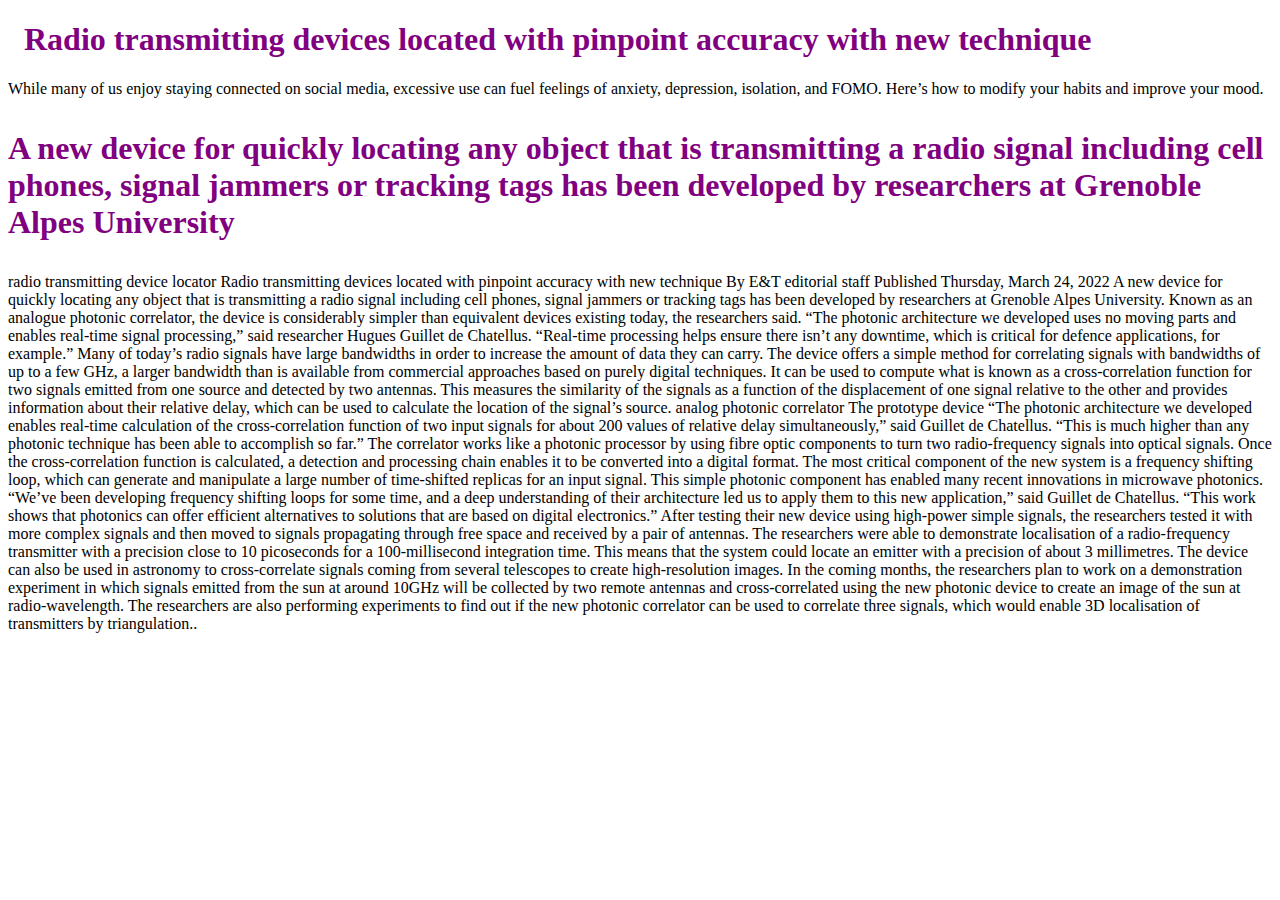
==== Blogs.html @ 5fcb115d "Create Blogs.html" ====
<!DOCTYPE html>
<html>
<head>
</head>
<body>
<h1>  <FONT COLOR = "purple">Radio transmitting devices located with pinpoint accuracy with new technique </FONT COLOR></h1>
<article> 
<head>While many of us enjoy staying connected on social media, excessive use can fuel feelings of anxiety, depression, isolation, and FOMO. Here’s how to modify your habits and improve your mood.</article>
</head>
<h1><p><FONT COLOR = "PURPLE"> A new device for quickly locating any object that is transmitting a radio signal including cell phones, signal jammers or tracking tags has been developed by researchers at Grenoble Alpes University</FONT COLOR> </p></h1>
<p> radio transmitting device locator
Radio transmitting devices located with pinpoint accuracy with new technique
By E&T editorial staff 

Published Thursday, March 24, 2022 

A new device for quickly locating any object that is transmitting a radio signal including cell phones, signal jammers or tracking tags has been developed by researchers at Grenoble Alpes University. 

Known as an analogue photonic correlator, the device is considerably simpler than equivalent devices existing today, the researchers said. 

“The photonic architecture we developed uses no moving parts and enables real-time signal processing,” said researcher Hugues Guillet de Chatellus. “Real-time processing helps ensure there isn’t any downtime, which is critical for defence applications, for example.” 

Many of today’s radio signals have large bandwidths in order to increase the amount of data they can carry. The device offers a simple method for correlating signals with bandwidths of up to a few GHz, a larger bandwidth than is available from commercial approaches based on purely digital techniques. 

It can be used to compute what is known as a cross-correlation function for two signals emitted from one source and detected by two antennas. This measures the similarity of the signals as a function of the displacement of one signal relative to the other and provides information about their relative delay, which can be used to calculate the location of the signal’s source. 

analog photonic correlator
The prototype device 

“The photonic architecture we developed enables real-time calculation of the cross-correlation function of two input signals for about 200 values of relative delay simultaneously,” said Guillet de Chatellus. “This is much higher than any photonic technique has been able to accomplish so far.” 

The correlator works like a photonic processor by using fibre optic components to turn two radio-frequency signals into optical signals. Once the cross-correlation function is calculated, a detection and processing chain enables it to be converted into a digital format.
The most critical component of the new system is a frequency shifting loop, which can generate and manipulate a large number of time-shifted replicas for an input signal. This simple photonic component has enabled many recent innovations in microwave photonics. 

“We’ve been developing frequency shifting loops for some time, and a deep understanding of their architecture led us to apply them to this new application,” said Guillet de Chatellus. “This work shows that photonics can offer efficient alternatives to solutions that are based on digital electronics.” 

After testing their new device using high-power simple signals, the researchers tested it with more complex signals and then moved to signals propagating through free space and received by a pair of antennas. 

The researchers were able to demonstrate localisation of a radio-frequency transmitter with a precision close to 10 picoseconds for a 100-millisecond integration time. This means that the system could locate an emitter with a precision of about 3 millimetres. 

The device can also be used in astronomy to cross-correlate signals coming from several telescopes to create high-resolution images. In the coming months, the researchers plan to work on a demonstration experiment in which signals emitted from the sun at around 10GHz will be collected by two remote antennas and cross-correlated using the new photonic device to create an image of the sun at radio-wavelength. 

The researchers are also performing experiments to find out if the new photonic correlator can be used to correlate three signals, which would enable 3D localisation of transmitters by triangulation..</p>
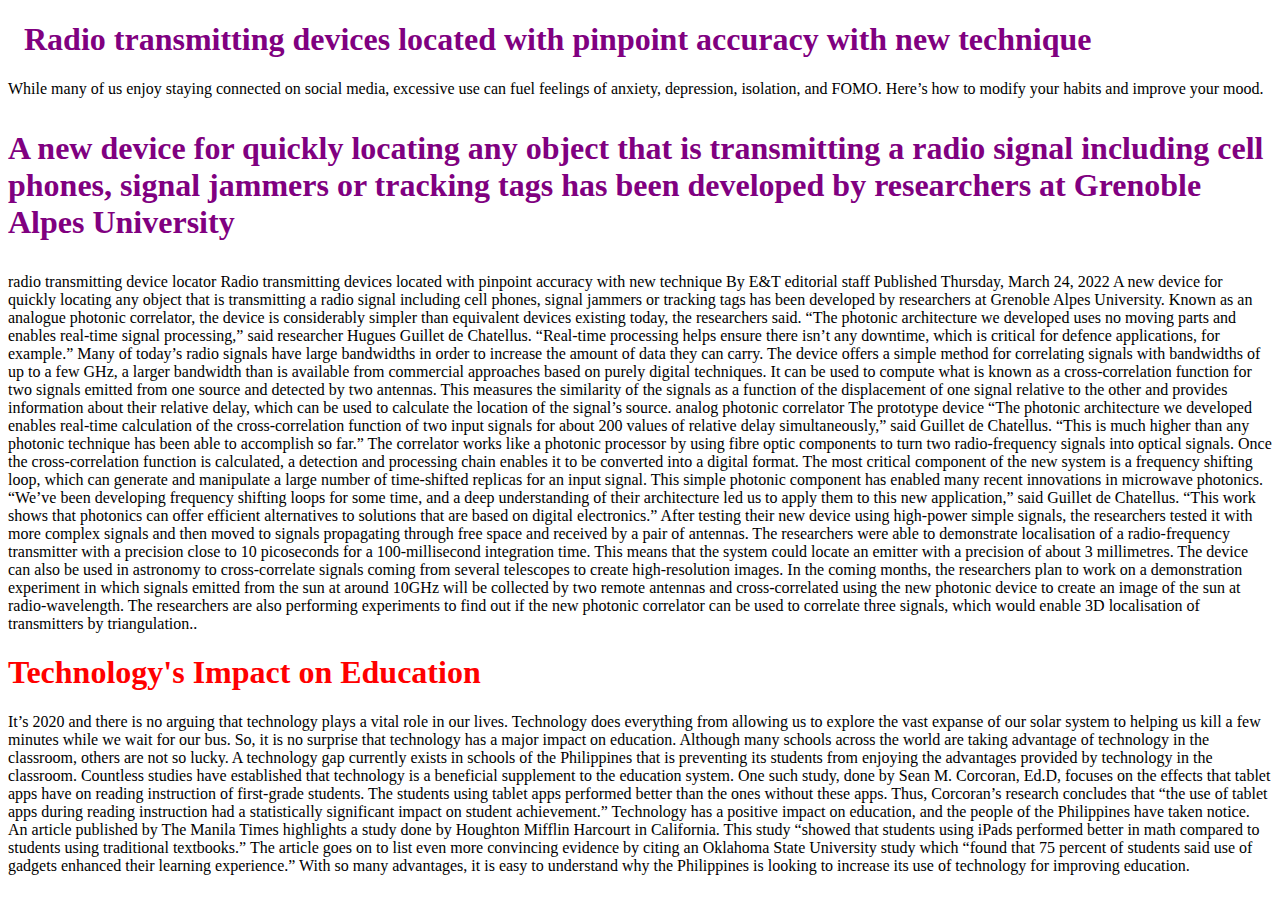
==== commit 78ab8163: "Blogs.html" ====
--- a/Blogs.html
+++ b/Blogs.html
@@ -41,3 +41,13 @@
 The device can also be used in astronomy to cross-correlate signals coming from several telescopes to create high-resolution images. In the coming months, the researchers plan to work on a demonstration experiment in which signals emitted from the sun at around 10GHz will be collected by two remote antennas and cross-correlated using the new photonic device to create an image of the sun at radio-wavelength. 
 
 The researchers are also performing experiments to find out if the new photonic correlator can be used to correlate three signals, which would enable 3D localisation of transmitters by triangulation..</p>
+
+<!DOCTYPE html>
+<html>
+<head>
+</head>
+<body>
+<h1>  <FONT COLOR = "Red"> Technology's Impact on Education </FONT COLOR></h1>
+<article> 
+<head> It’s 2020 and there is no arguing that technology plays a vital role in our lives. Technology does everything from allowing us to explore the vast expanse of our solar system to helping us kill a few minutes while we wait for our bus. So, it is no surprise that technology has a major impact on education. Although many schools across the world are taking advantage of technology in the classroom, others are not so lucky. A technology gap currently exists in schools of the Philippines that is preventing its students from enjoying the advantages provided by technology in the classroom.
+Countless studies have established that technology is a beneficial supplement to the education system. One such study, done by Sean M. Corcoran, Ed.D, focuses on the effects that tablet apps have on reading instruction of first-grade students. The students using tablet apps performed better than the ones without these apps. Thus, Corcoran’s research concludes that “the use of tablet apps during reading instruction had a statistically significant impact on student achievement.” Technology has a positive impact on education, and the people of the Philippines have taken notice. An article published by The Manila Times highlights a study done by Houghton Mifflin Harcourt in California. This study “showed that students using iPads performed better in math compared to students using traditional textbooks.” The article goes on to list even more convincing evidence by citing an Oklahoma State University study which “found that 75 percent of students said use of gadgets enhanced their learning experience.” With so many advantages, it is easy to understand why the Philippines is looking to increase its use of technology for improving education. </article> </head>
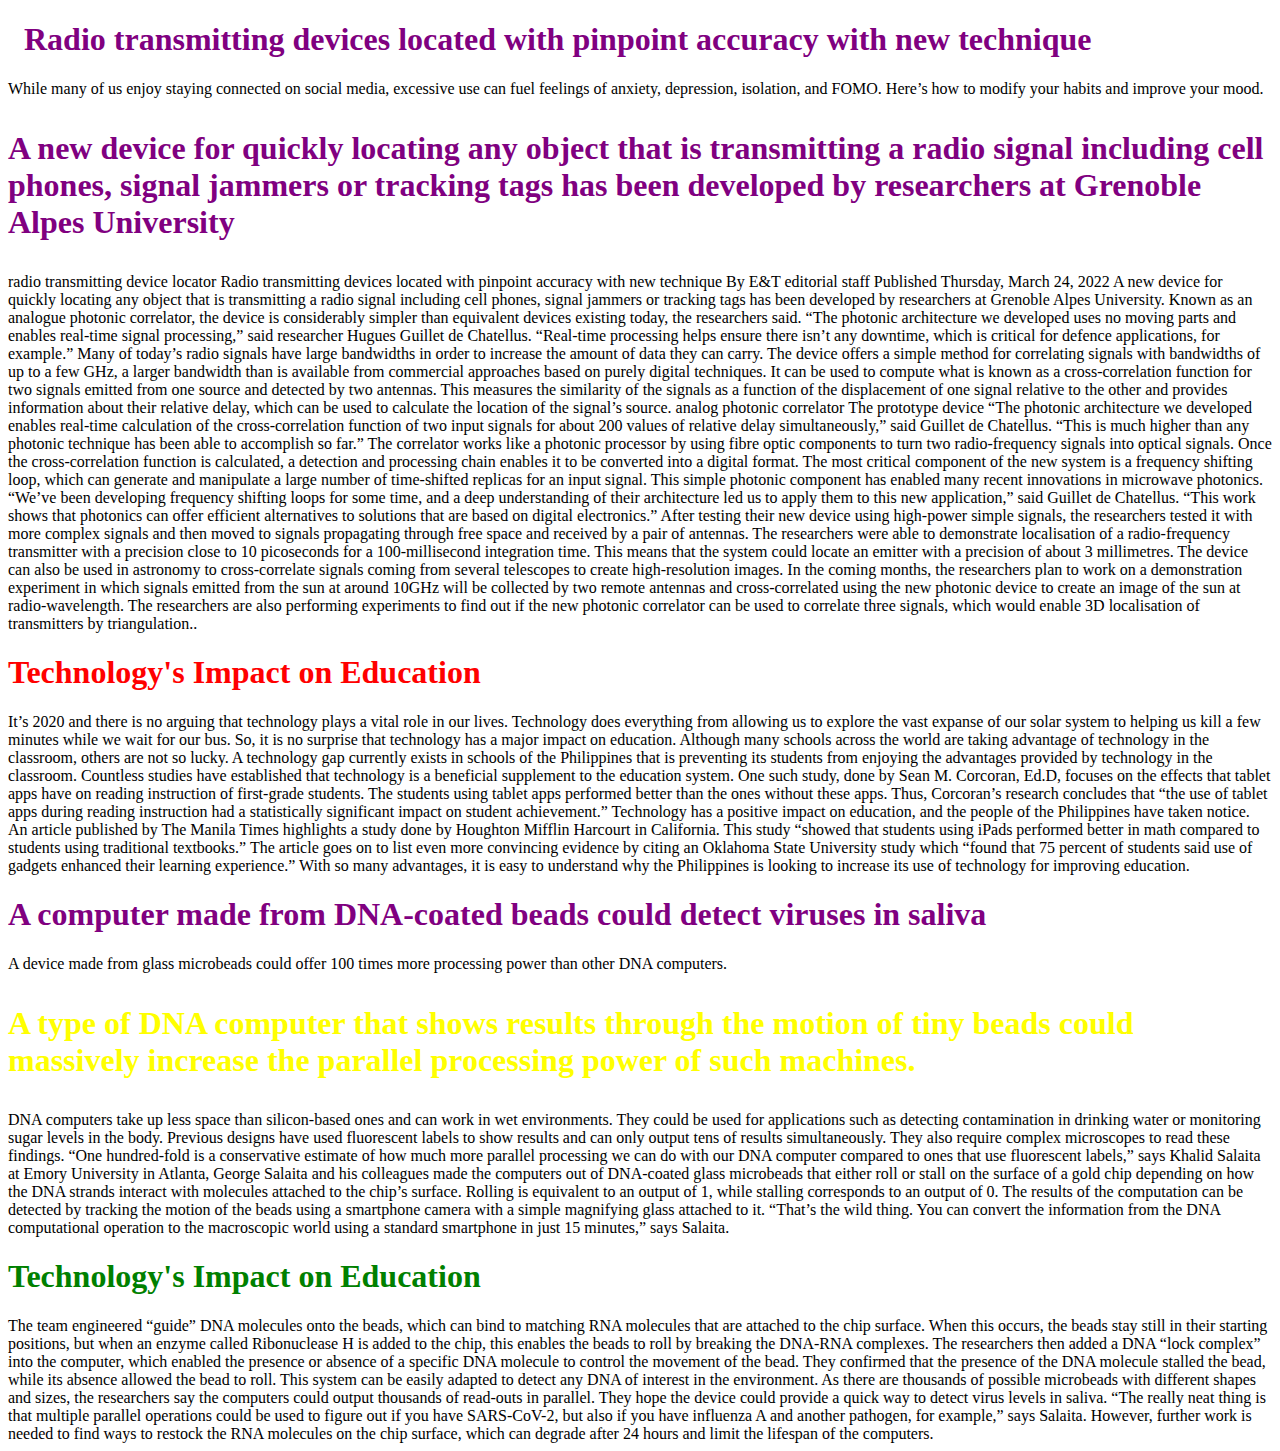
==== commit 4a7762af: "Blogs.html" ====
--- a/Blogs.html
+++ b/Blogs.html
@@ -42,12 +42,49 @@
 
 The researchers are also performing experiments to find out if the new photonic correlator can be used to correlate three signals, which would enable 3D localisation of transmitters by triangulation..</p>
 
+<body>
+<h1>  <FONT COLOR = "Red"> Technology's Impact on Education </FONT COLOR></h1>
+<article> 
+<head> It’s 2020 and there is no arguing that technology plays a vital role in our lives. Technology does everything from allowing us to explore the vast expanse of our solar system to helping us kill a few minutes while we wait for our bus. So, it is no surprise that technology has a major impact on education. Although many schools across the world are taking advantage of technology in the classroom, others are not so lucky. A technology gap currently exists in schools of the Philippines that is preventing its students from enjoying the advantages provided by technology in the classroom.
+Countless studies have established that technology is a beneficial supplement to the education system. One such study, done by Sean M. Corcoran, Ed.D, focuses on the effects that tablet apps have on reading instruction of first-grade students. The students using tablet apps performed better than the ones without these apps. Thus, Corcoran’s research concludes that “the use of tablet apps during reading instruction had a statistically significant impact on student achievement.” Technology has a positive impact on education, and the people of the Philippines have taken notice. An article published by The Manila Times highlights a study done by Houghton Mifflin Harcourt in California. This study “showed that students using iPads performed better in math compared to students using traditional textbooks.” The article goes on to list even more convincing evidence by citing an Oklahoma State University study which “found that 75 percent of students said use of gadgets enhanced their learning experience.” With so many advantages, it is easy to understand why the Philippines is looking to increase its use of technology for improving education. </article> </head>
+
 <!DOCTYPE html>
 <html>
 <head>
 </head>
 <body>
-<h1>  <FONT COLOR = "Red"> Technology's Impact on Education </FONT COLOR></h1>
+<h1>  <FONT COLOR = "purple">A computer made from DNA-coated beads could detect viruses in saliva
+
+</FONT COLOR></h1>
 <article> 
-<head> It’s 2020 and there is no arguing that technology plays a vital role in our lives. Technology does everything from allowing us to explore the vast expanse of our solar system to helping us kill a few minutes while we wait for our bus. So, it is no surprise that technology has a major impact on education. Although many schools across the world are taking advantage of technology in the classroom, others are not so lucky. A technology gap currently exists in schools of the Philippines that is preventing its students from enjoying the advantages provided by technology in the classroom.
-Countless studies have established that technology is a beneficial supplement to the education system. One such study, done by Sean M. Corcoran, Ed.D, focuses on the effects that tablet apps have on reading instruction of first-grade students. The students using tablet apps performed better than the ones without these apps. Thus, Corcoran’s research concludes that “the use of tablet apps during reading instruction had a statistically significant impact on student achievement.” Technology has a positive impact on education, and the people of the Philippines have taken notice. An article published by The Manila Times highlights a study done by Houghton Mifflin Harcourt in California. This study “showed that students using iPads performed better in math compared to students using traditional textbooks.” The article goes on to list even more convincing evidence by citing an Oklahoma State University study which “found that 75 percent of students said use of gadgets enhanced their learning experience.” With so many advantages, it is easy to understand why the Philippines is looking to increase its use of technology for improving education. </article> </head>
+<head>A device made from glass microbeads could offer 100 times more processing power than other DNA computers.</article>
+</head>
+<h1><p><FONT COLOR = "YELLOW">A type of DNA computer that shows results through the motion of tiny beads could massively increase the parallel processing power of such machines.
+
+</FONT COLOR> </p></h1>
+<p> DNA computers take up less space than silicon-based ones and can work in wet environments. They could be used for applications such as detecting contamination in drinking water or monitoring sugar levels in the body.
+
+
+Previous designs have used fluorescent labels to show results and can only output tens of results simultaneously. They also require complex microscopes to read these findings.
+
+
+“One hundred-fold is a conservative estimate of how much more parallel processing we can do with our DNA computer compared to ones that use fluorescent labels,” says Khalid Salaita at Emory University in Atlanta, George 
+Salaita and his colleagues made the computers out of DNA-coated glass microbeads that either roll or stall on the surface of a gold chip depending on how the DNA strands interact with molecules attached to the chip’s surface. Rolling is equivalent to an output of 1, while stalling corresponds to an output of 0.
+
+The results of the computation can be detected by tracking the motion of the beads using a smartphone camera with a simple magnifying glass attached to it.
+
+
+“That’s the wild thing. You can convert the information from the DNA computational operation to the macroscopic world using a standard smartphone in just 15 minutes,” says Salaita.</p>
+
+
+<body>
+<h1>  <FONT COLOR = "Green"> Technology's Impact on Education </FONT COLOR></h1>
+<article> 
+<head> The team engineered “guide” DNA molecules onto the beads, which can bind to matching RNA molecules that are attached to the chip surface. When this occurs, the beads stay still in their starting positions, but when an enzyme called Ribonuclease H is added to the chip, this enables the beads to roll by breaking the DNA-RNA complexes.
+
+The researchers then added a DNA “lock complex” into the computer, which enabled the presence or absence of a specific DNA molecule to control the movement of the bead. They confirmed that the presence of the DNA molecule stalled the bead, while its absence allowed the bead to roll. This system can be easily adapted to detect any DNA of interest in the environment.
+
+As there are thousands of possible microbeads with different shapes and sizes, the researchers say the computers could output thousands of read-outs in parallel. They hope the device could provide a quick way to detect virus levels in saliva. “The really neat thing is that multiple parallel operations could be used to figure out if you have SARS-CoV-2, but also if you have influenza A and another pathogen, for example,” says Salaita.
+
+However, further work is needed to find ways to restock the RNA molecules on the chip surface, which can degrade after 24 hours and limit the lifespan of the computers. </article> </head>
+
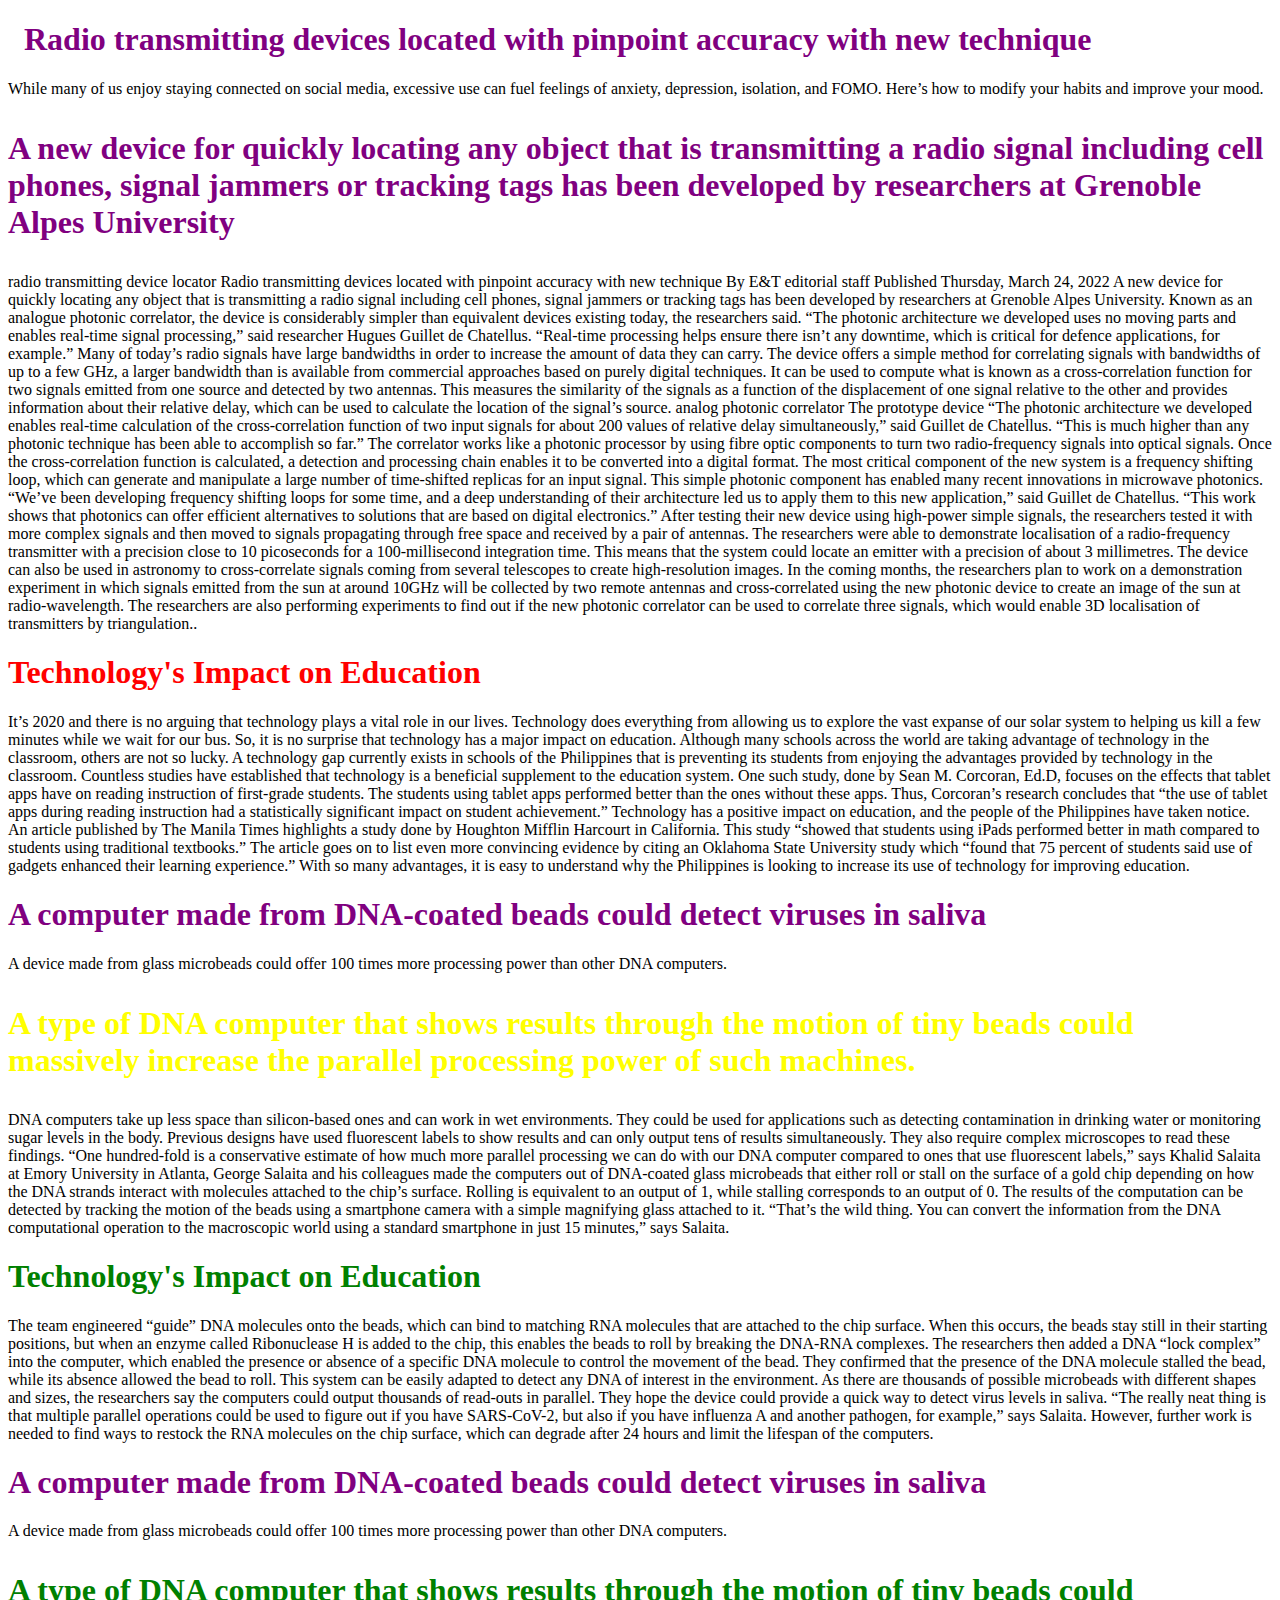
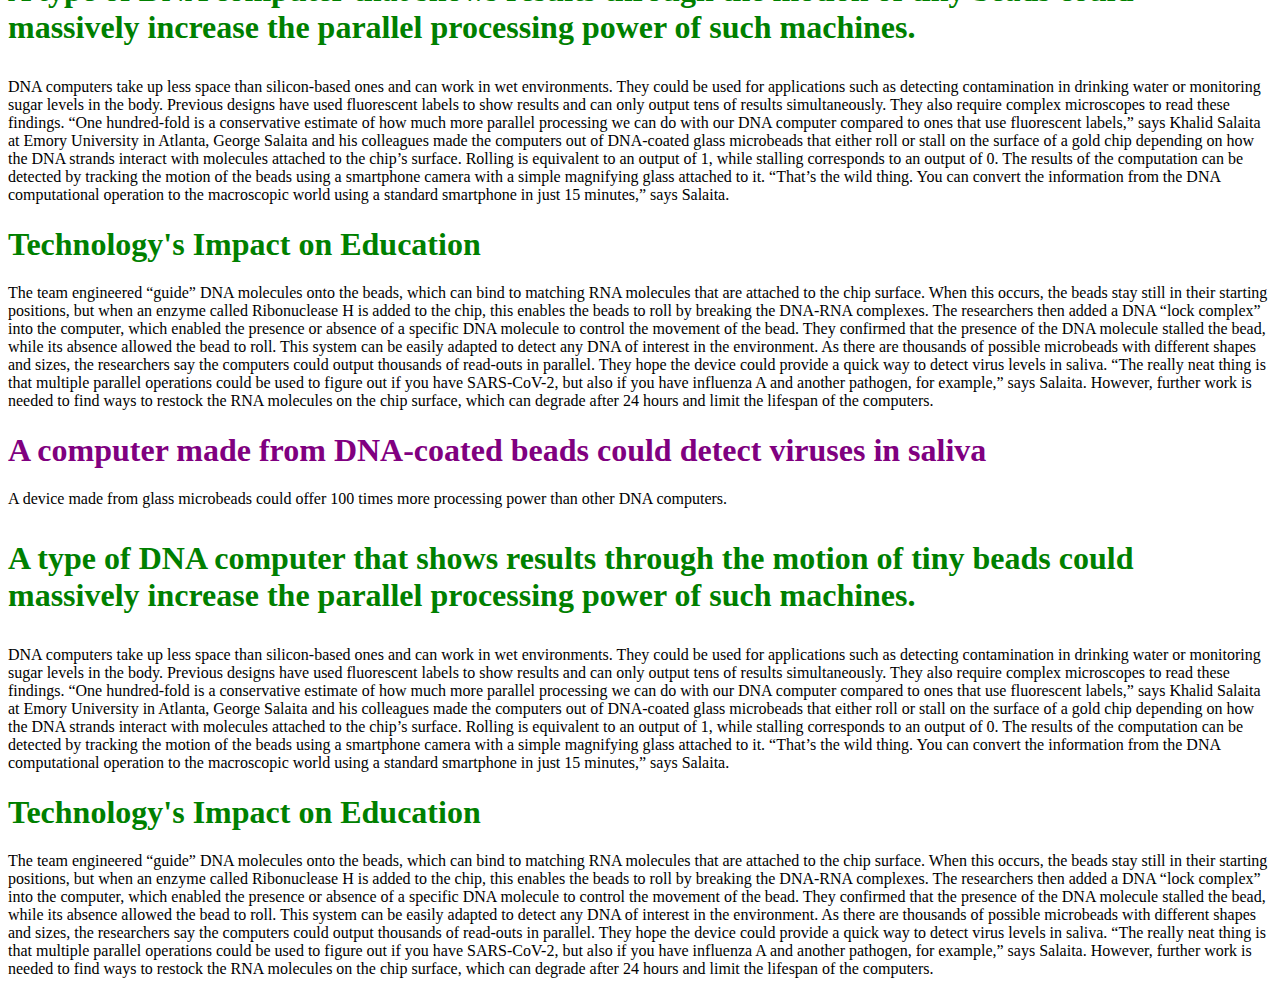
==== commit ba79ed8a: "Blogs.html" ====
--- a/Blogs.html
+++ b/Blogs.html
@@ -88,3 +88,84 @@
 
 However, further work is needed to find ways to restock the RNA molecules on the chip surface, which can degrade after 24 hours and limit the lifespan of the computers. </article> </head>
 
+<!DOCTYPE html>
+<html>
+<head>
+</head>
+<body>
+<h1>  <FONT COLOR = "purple">A computer made from DNA-coated beads could detect viruses in saliva
+
+</FONT COLOR></h1>
+<article> 
+<head>A device made from glass microbeads could offer 100 times more processing power than other DNA computers.</article>
+</head>
+<h1><p><FONT COLOR = "GREEN">A type of DNA computer that shows results through the motion of tiny beads could massively increase the parallel processing power of such machines.
+
+</FONT COLOR> </p></h1>
+<p> DNA computers take up less space than silicon-based ones and can work in wet environments. They could be used for applications such as detecting contamination in drinking water or monitoring sugar levels in the body.
+
+
+Previous designs have used fluorescent labels to show results and can only output tens of results simultaneously. They also require complex microscopes to read these findings.
+
+
+“One hundred-fold is a conservative estimate of how much more parallel processing we can do with our DNA computer compared to ones that use fluorescent labels,” says Khalid Salaita at Emory University in Atlanta, George 
+Salaita and his colleagues made the computers out of DNA-coated glass microbeads that either roll or stall on the surface of a gold chip depending on how the DNA strands interact with molecules attached to the chip’s surface. Rolling is equivalent to an output of 1, while stalling corresponds to an output of 0.
+
+The results of the computation can be detected by tracking the motion of the beads using a smartphone camera with a simple magnifying glass attached to it.
+
+
+“That’s the wild thing. You can convert the information from the DNA computational operation to the macroscopic world using a standard smartphone in just 15 minutes,” says Salaita.</p>
+
+
+<body>
+<h1>  <FONT COLOR = "Green"> Technology's Impact on Education </FONT COLOR></h1>
+<article> 
+<head> The team engineered “guide” DNA molecules onto the beads, which can bind to matching RNA molecules that are attached to the chip surface. When this occurs, the beads stay still in their starting positions, but when an enzyme called Ribonuclease H is added to the chip, this enables the beads to roll by breaking the DNA-RNA complexes.
+
+The researchers then added a DNA “lock complex” into the computer, which enabled the presence or absence of a specific DNA molecule to control the movement of the bead. They confirmed that the presence of the DNA molecule stalled the bead, while its absence allowed the bead to roll. This system can be easily adapted to detect any DNA of interest in the environment.
+
+As there are thousands of possible microbeads with different shapes and sizes, the researchers say the computers could output thousands of read-outs in parallel. They hope the device could provide a quick way to detect virus levels in saliva. “The really neat thing is that multiple parallel operations could be used to figure out if you have SARS-CoV-2, but also if you have influenza A and another pathogen, for example,” says Salaita.
+
+However, further work is needed to find ways to restock the RNA molecules on the chip surface, which can degrade after 24 hours and limit the lifespan of the computers. </article> </head>
+
+
+<!DOCTYPE html>
+<html>
+<head>
+</head>
+<body>
+<h1>  <FONT COLOR = "purple">A computer made from DNA-coated beads could detect viruses in saliva
+
+</FONT COLOR></h1>
+<article> 
+<head>A device made from glass microbeads could offer 100 times more processing power than other DNA computers.</article>
+</head>
+<h1><p><FONT COLOR = "GREEN">A type of DNA computer that shows results through the motion of tiny beads could massively increase the parallel processing power of such machines.
+
+</FONT COLOR> </p></h1>
+<p> DNA computers take up less space than silicon-based ones and can work in wet environments. They could be used for applications such as detecting contamination in drinking water or monitoring sugar levels in the body.
+
+
+Previous designs have used fluorescent labels to show results and can only output tens of results simultaneously. They also require complex microscopes to read these findings.
+
+
+“One hundred-fold is a conservative estimate of how much more parallel processing we can do with our DNA computer compared to ones that use fluorescent labels,” says Khalid Salaita at Emory University in Atlanta, George 
+Salaita and his colleagues made the computers out of DNA-coated glass microbeads that either roll or stall on the surface of a gold chip depending on how the DNA strands interact with molecules attached to the chip’s surface. Rolling is equivalent to an output of 1, while stalling corresponds to an output of 0.
+
+The results of the computation can be detected by tracking the motion of the beads using a smartphone camera with a simple magnifying glass attached to it.
+
+
+“That’s the wild thing. You can convert the information from the DNA computational operation to the macroscopic world using a standard smartphone in just 15 minutes,” says Salaita.</p>
+
+
+<body>
+<h1>  <FONT COLOR = "Green"> Technology's Impact on Education </FONT COLOR></h1>
+<article> 
+<head> The team engineered “guide” DNA molecules onto the beads, which can bind to matching RNA molecules that are attached to the chip surface. When this occurs, the beads stay still in their starting positions, but when an enzyme called Ribonuclease H is added to the chip, this enables the beads to roll by breaking the DNA-RNA complexes.
+
+The researchers then added a DNA “lock complex” into the computer, which enabled the presence or absence of a specific DNA molecule to control the movement of the bead. They confirmed that the presence of the DNA molecule stalled the bead, while its absence allowed the bead to roll. This system can be easily adapted to detect any DNA of interest in the environment.
+
+As there are thousands of possible microbeads with different shapes and sizes, the researchers say the computers could output thousands of read-outs in parallel. They hope the device could provide a quick way to detect virus levels in saliva. “The really neat thing is that multiple parallel operations could be used to figure out if you have SARS-CoV-2, but also if you have influenza A and another pathogen, for example,” says Salaita.
+
+However, further work is needed to find ways to restock the RNA molecules on the chip surface, which can degrade after 24 hours and limit the lifespan of the computers. </article> </head>
+
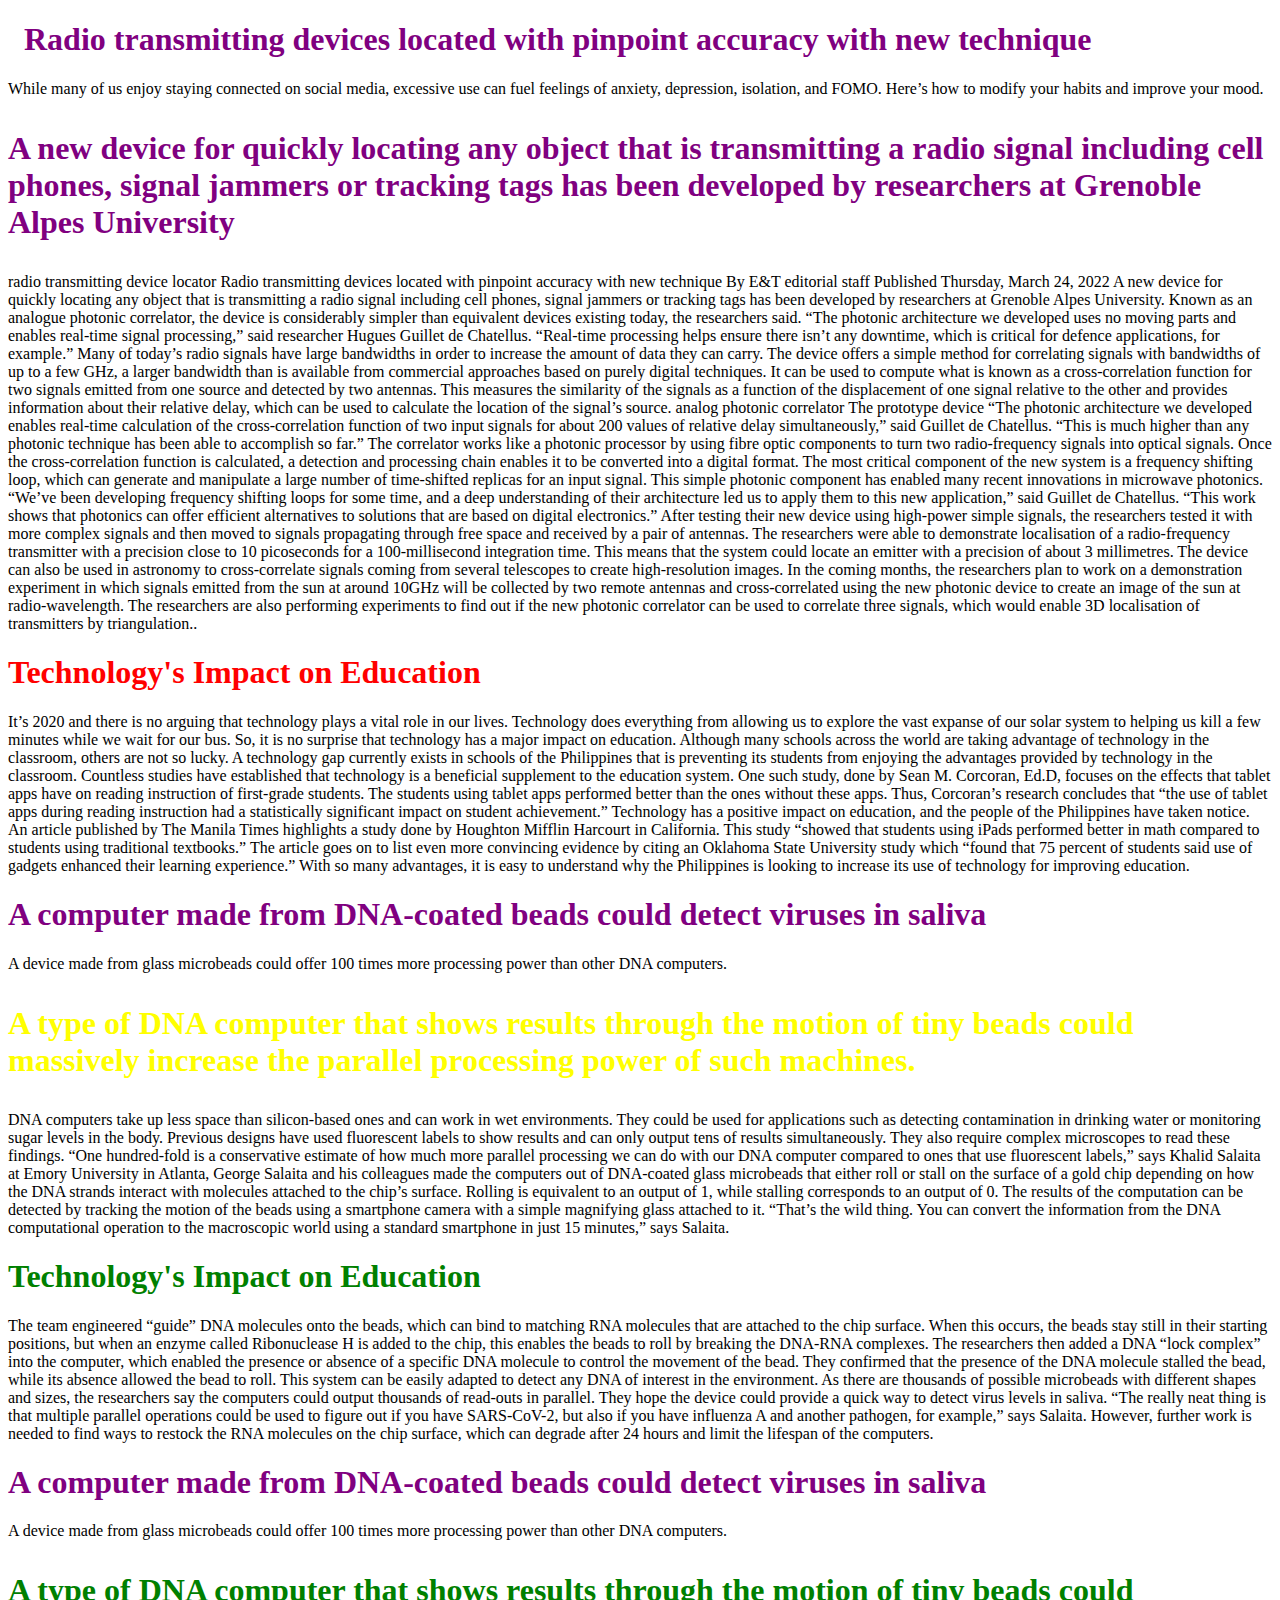
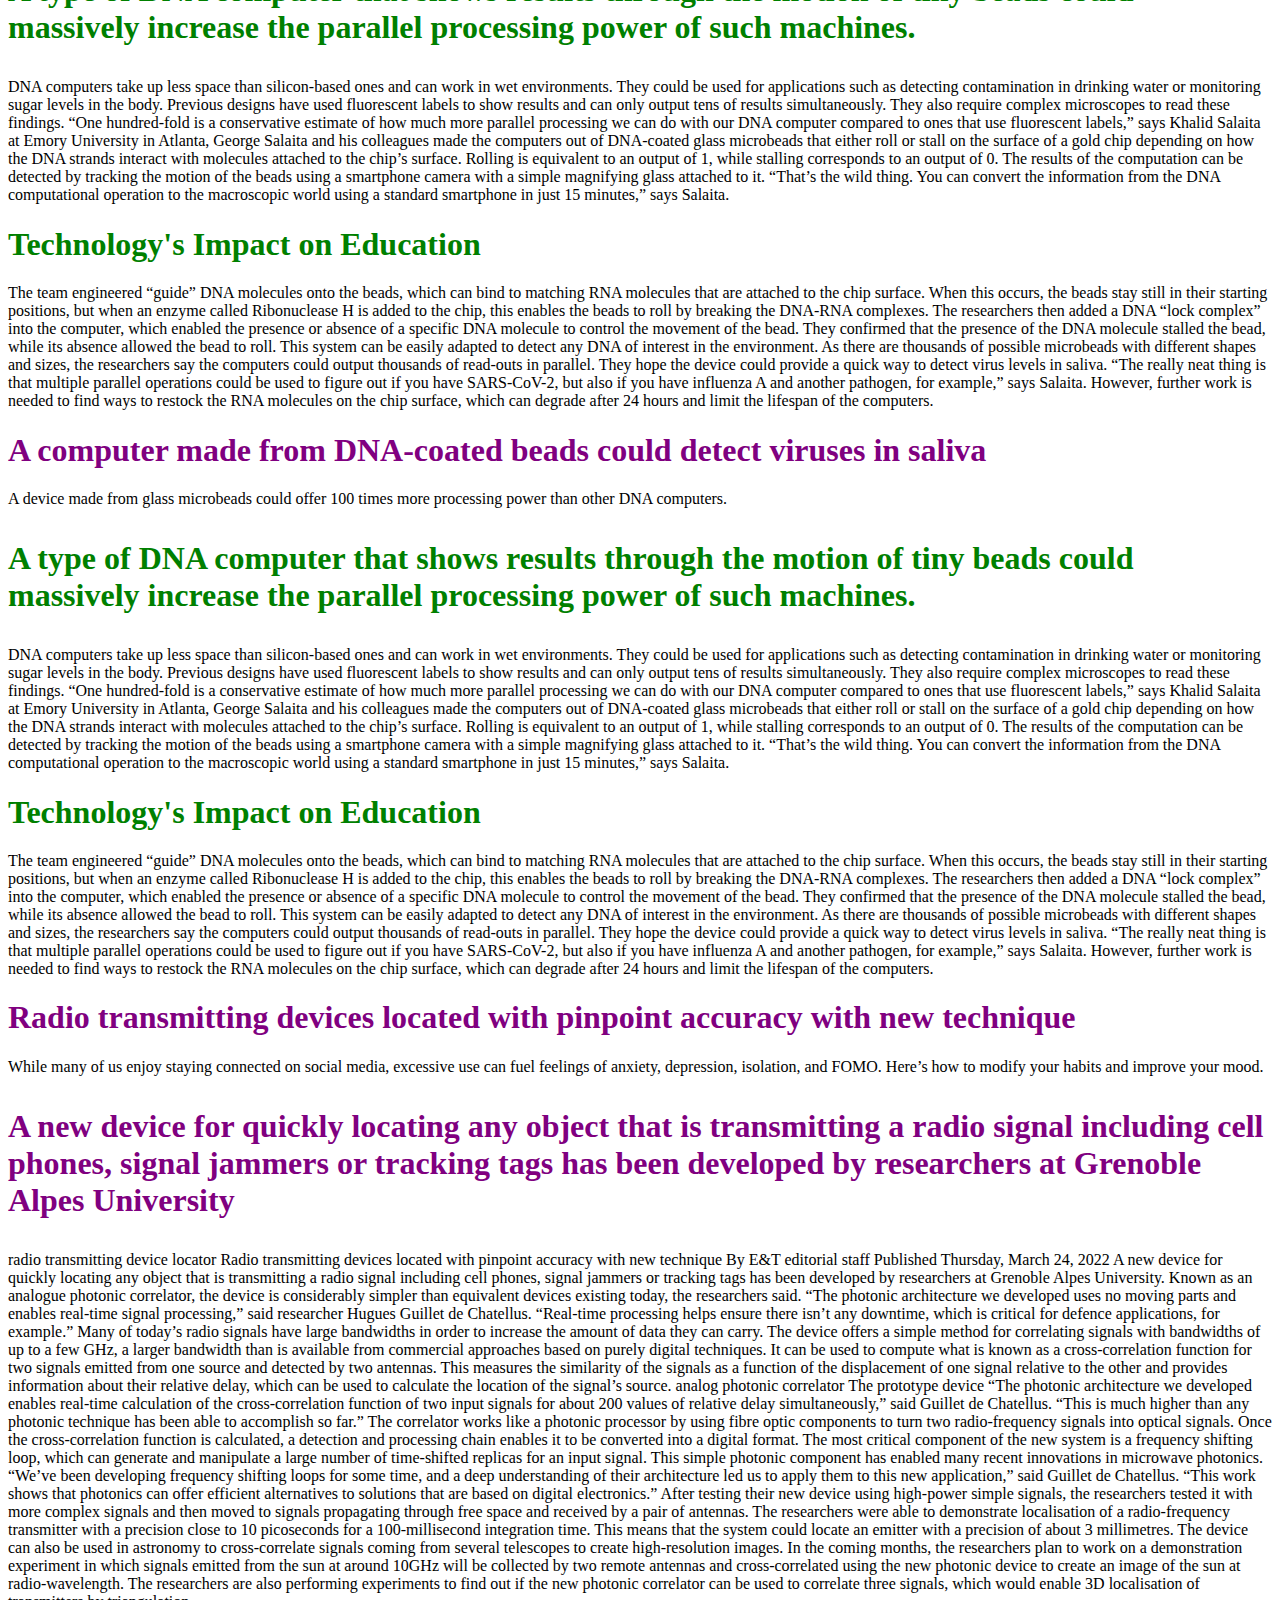
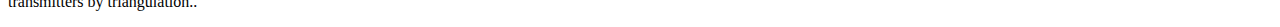
==== commit 2e49f01e: "Update Blogs.html" ====
--- a/Blogs.html
+++ b/Blogs.html
@@ -169,3 +169,60 @@
 
 However, further work is needed to find ways to restock the RNA molecules on the chip surface, which can degrade after 24 hours and limit the lifespan of the computers. </article> </head>
 
+<!DOCTYPE html>
+
+<html>
+
+<head>
+
+</head>
+
+<body>
+
+<h1>  <FONT COLOR = "purple">Radio transmitting devices located with pinpoint accuracy with new technique </FONT COLOR></h1>
+
+<article> 
+
+<head>While many of us enjoy staying connected on social media, excessive use can fuel feelings of anxiety, depression, isolation, and FOMO. Here’s how to modify your habits and improve your mood.</article>
+
+</head>
+
+<h1><p><FONT COLOR = "PURPLE"> A new device for quickly locating any object that is transmitting a radio signal including cell phones, signal jammers or tracking tags has been developed by researchers at Grenoble Alpes University</FONT COLOR> </p></h1>
+
+<p> radio transmitting device locator
+
+Radio transmitting devices located with pinpoint accuracy with new technique
+
+By E&T editorial staff 
+
+Published Thursday, March 24, 2022 
+
+A new device for quickly locating any object that is transmitting a radio signal including cell phones, signal jammers or tracking tags has been developed by researchers at Grenoble Alpes University. 
+
+Known as an analogue photonic correlator, the device is considerably simpler than equivalent devices existing today, the researchers said. 
+
+“The photonic architecture we developed uses no moving parts and enables real-time signal processing,” said researcher Hugues Guillet de Chatellus. “Real-time processing helps ensure there isn’t any downtime, which is critical for defence applications, for example.” 
+
+Many of today’s radio signals have large bandwidths in order to increase the amount of data they can carry. The device offers a simple method for correlating signals with bandwidths of up to a few GHz, a larger bandwidth than is available from commercial approaches based on purely digital techniques. 
+
+It can be used to compute what is known as a cross-correlation function for two signals emitted from one source and detected by two antennas. This measures the similarity of the signals as a function of the displacement of one signal relative to the other and provides information about their relative delay, which can be used to calculate the location of the signal’s source. 
+
+analog photonic correlator
+
+The prototype device 
+
+“The photonic architecture we developed enables real-time calculation of the cross-correlation function of two input signals for about 200 values of relative delay simultaneously,” said Guillet de Chatellus. “This is much higher than any photonic technique has been able to accomplish so far.” 
+
+The correlator works like a photonic processor by using fibre optic components to turn two radio-frequency signals into optical signals. Once the cross-correlation function is calculated, a detection and processing chain enables it to be converted into a digital format.
+
+The most critical component of the new system is a frequency shifting loop, which can generate and manipulate a large number of time-shifted replicas for an input signal. This simple photonic component has enabled many recent innovations in microwave photonics. 
+
+“We’ve been developing frequency shifting loops for some time, and a deep understanding of their architecture led us to apply them to this new application,” said Guillet de Chatellus. “This work shows that photonics can offer efficient alternatives to solutions that are based on digital electronics.” 
+
+After testing their new device using high-power simple signals, the researchers tested it with more complex signals and then moved to signals propagating through free space and received by a pair of antennas. 
+
+The researchers were able to demonstrate localisation of a radio-frequency transmitter with a precision close to 10 picoseconds for a 100-millisecond integration time. This means that the system could locate an emitter with a precision of about 3 millimetres. 
+
+The device can also be used in astronomy to cross-correlate signals coming from several telescopes to create high-resolution images. In the coming months, the researchers plan to work on a demonstration experiment in which signals emitted from the sun at around 10GHz will be collected by two remote antennas and cross-correlated using the new photonic device to create an image of the sun at radio-wavelength. 
+
+The researchers are also performing experiments to find out if the new photonic correlator can be used to correlate three signals, which would enable 3D localisation of transmitters by triangulation..</p>
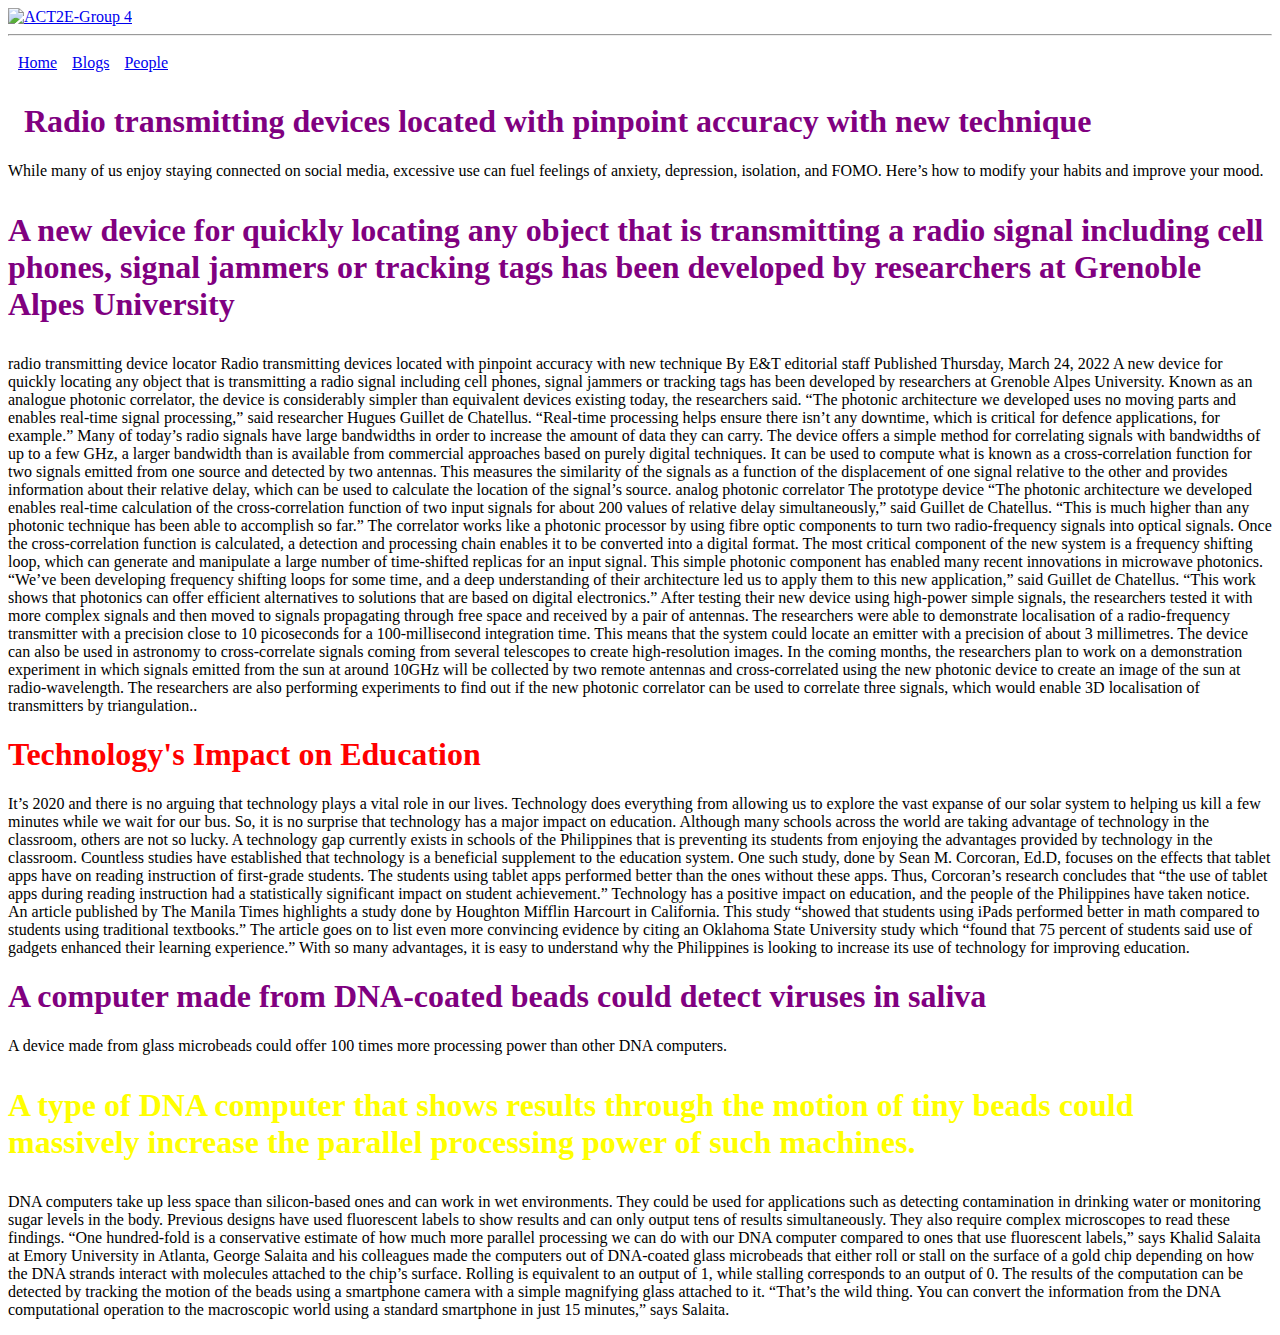
==== commit 381d3046: "Update Blogs.html" ====
--- a/Blogs.html
+++ b/Blogs.html
@@ -1,7 +1,25 @@
 <!DOCTYPE html>
 <html>
 <head>
+<title>WT2-ACT2E-GROUP4</title>
 </head>
+<body>
+<header>
+<a href="index.html">
+<img src="img/logo.jpg" alt="ACT2E-Group 4">
+</a>
+</header>
+
+<hr>
+<nav>
+<table cellspacing="5" cellpadding="5">
+<tr>
+<td><a href="index.html">Home</a></td>
+<td><a href="blogs.html">Blogs</a></td>
+<td><a href="People.html">People</a></td>
+</tr>
+</table>
+</nav>
 <body>
 <h1>  <FONT COLOR = "purple">Radio transmitting devices located with pinpoint accuracy with new technique </FONT COLOR></h1>
 <article> 
@@ -48,10 +66,6 @@
 <head> It’s 2020 and there is no arguing that technology plays a vital role in our lives. Technology does everything from allowing us to explore the vast expanse of our solar system to helping us kill a few minutes while we wait for our bus. So, it is no surprise that technology has a major impact on education. Although many schools across the world are taking advantage of technology in the classroom, others are not so lucky. A technology gap currently exists in schools of the Philippines that is preventing its students from enjoying the advantages provided by technology in the classroom.
 Countless studies have established that technology is a beneficial supplement to the education system. One such study, done by Sean M. Corcoran, Ed.D, focuses on the effects that tablet apps have on reading instruction of first-grade students. The students using tablet apps performed better than the ones without these apps. Thus, Corcoran’s research concludes that “the use of tablet apps during reading instruction had a statistically significant impact on student achievement.” Technology has a positive impact on education, and the people of the Philippines have taken notice. An article published by The Manila Times highlights a study done by Houghton Mifflin Harcourt in California. This study “showed that students using iPads performed better in math compared to students using traditional textbooks.” The article goes on to list even more convincing evidence by citing an Oklahoma State University study which “found that 75 percent of students said use of gadgets enhanced their learning experience.” With so many advantages, it is easy to understand why the Philippines is looking to increase its use of technology for improving education. </article> </head>
 
-<!DOCTYPE html>
-<html>
-<head>
-</head>
 <body>
 <h1>  <FONT COLOR = "purple">A computer made from DNA-coated beads could detect viruses in saliva
 
@@ -75,154 +89,6 @@
 
 
 “That’s the wild thing. You can convert the information from the DNA computational operation to the macroscopic world using a standard smartphone in just 15 minutes,” says Salaita.</p>
+ </body>
 
 
-<body>
-<h1>  <FONT COLOR = "Green"> Technology's Impact on Education </FONT COLOR></h1>
-<article> 
-<head> The team engineered “guide” DNA molecules onto the beads, which can bind to matching RNA molecules that are attached to the chip surface. When this occurs, the beads stay still in their starting positions, but when an enzyme called Ribonuclease H is added to the chip, this enables the beads to roll by breaking the DNA-RNA complexes.
-
-The researchers then added a DNA “lock complex” into the computer, which enabled the presence or absence of a specific DNA molecule to control the movement of the bead. They confirmed that the presence of the DNA molecule stalled the bead, while its absence allowed the bead to roll. This system can be easily adapted to detect any DNA of interest in the environment.
-
-As there are thousands of possible microbeads with different shapes and sizes, the researchers say the computers could output thousands of read-outs in parallel. They hope the device could provide a quick way to detect virus levels in saliva. “The really neat thing is that multiple parallel operations could be used to figure out if you have SARS-CoV-2, but also if you have influenza A and another pathogen, for example,” says Salaita.
-
-However, further work is needed to find ways to restock the RNA molecules on the chip surface, which can degrade after 24 hours and limit the lifespan of the computers. </article> </head>
-
-<!DOCTYPE html>
-<html>
-<head>
-</head>
-<body>
-<h1>  <FONT COLOR = "purple">A computer made from DNA-coated beads could detect viruses in saliva
-
-</FONT COLOR></h1>
-<article> 
-<head>A device made from glass microbeads could offer 100 times more processing power than other DNA computers.</article>
-</head>
-<h1><p><FONT COLOR = "GREEN">A type of DNA computer that shows results through the motion of tiny beads could massively increase the parallel processing power of such machines.
-
-</FONT COLOR> </p></h1>
-<p> DNA computers take up less space than silicon-based ones and can work in wet environments. They could be used for applications such as detecting contamination in drinking water or monitoring sugar levels in the body.
-
-
-Previous designs have used fluorescent labels to show results and can only output tens of results simultaneously. They also require complex microscopes to read these findings.
-
-
-“One hundred-fold is a conservative estimate of how much more parallel processing we can do with our DNA computer compared to ones that use fluorescent labels,” says Khalid Salaita at Emory University in Atlanta, George 
-Salaita and his colleagues made the computers out of DNA-coated glass microbeads that either roll or stall on the surface of a gold chip depending on how the DNA strands interact with molecules attached to the chip’s surface. Rolling is equivalent to an output of 1, while stalling corresponds to an output of 0.
-
-The results of the computation can be detected by tracking the motion of the beads using a smartphone camera with a simple magnifying glass attached to it.
-
-
-“That’s the wild thing. You can convert the information from the DNA computational operation to the macroscopic world using a standard smartphone in just 15 minutes,” says Salaita.</p>
-
-
-<body>
-<h1>  <FONT COLOR = "Green"> Technology's Impact on Education </FONT COLOR></h1>
-<article> 
-<head> The team engineered “guide” DNA molecules onto the beads, which can bind to matching RNA molecules that are attached to the chip surface. When this occurs, the beads stay still in their starting positions, but when an enzyme called Ribonuclease H is added to the chip, this enables the beads to roll by breaking the DNA-RNA complexes.
-
-The researchers then added a DNA “lock complex” into the computer, which enabled the presence or absence of a specific DNA molecule to control the movement of the bead. They confirmed that the presence of the DNA molecule stalled the bead, while its absence allowed the bead to roll. This system can be easily adapted to detect any DNA of interest in the environment.
-
-As there are thousands of possible microbeads with different shapes and sizes, the researchers say the computers could output thousands of read-outs in parallel. They hope the device could provide a quick way to detect virus levels in saliva. “The really neat thing is that multiple parallel operations could be used to figure out if you have SARS-CoV-2, but also if you have influenza A and another pathogen, for example,” says Salaita.
-
-However, further work is needed to find ways to restock the RNA molecules on the chip surface, which can degrade after 24 hours and limit the lifespan of the computers. </article> </head>
-
-
-<!DOCTYPE html>
-<html>
-<head>
-</head>
-<body>
-<h1>  <FONT COLOR = "purple">A computer made from DNA-coated beads could detect viruses in saliva
-
-</FONT COLOR></h1>
-<article> 
-<head>A device made from glass microbeads could offer 100 times more processing power than other DNA computers.</article>
-</head>
-<h1><p><FONT COLOR = "GREEN">A type of DNA computer that shows results through the motion of tiny beads could massively increase the parallel processing power of such machines.
-
-</FONT COLOR> </p></h1>
-<p> DNA computers take up less space than silicon-based ones and can work in wet environments. They could be used for applications such as detecting contamination in drinking water or monitoring sugar levels in the body.
-
-
-Previous designs have used fluorescent labels to show results and can only output tens of results simultaneously. They also require complex microscopes to read these findings.
-
-
-“One hundred-fold is a conservative estimate of how much more parallel processing we can do with our DNA computer compared to ones that use fluorescent labels,” says Khalid Salaita at Emory University in Atlanta, George 
-Salaita and his colleagues made the computers out of DNA-coated glass microbeads that either roll or stall on the surface of a gold chip depending on how the DNA strands interact with molecules attached to the chip’s surface. Rolling is equivalent to an output of 1, while stalling corresponds to an output of 0.
-
-The results of the computation can be detected by tracking the motion of the beads using a smartphone camera with a simple magnifying glass attached to it.
-
-
-“That’s the wild thing. You can convert the information from the DNA computational operation to the macroscopic world using a standard smartphone in just 15 minutes,” says Salaita.</p>
-
-
-<body>
-<h1>  <FONT COLOR = "Green"> Technology's Impact on Education </FONT COLOR></h1>
-<article> 
-<head> The team engineered “guide” DNA molecules onto the beads, which can bind to matching RNA molecules that are attached to the chip surface. When this occurs, the beads stay still in their starting positions, but when an enzyme called Ribonuclease H is added to the chip, this enables the beads to roll by breaking the DNA-RNA complexes.
-
-The researchers then added a DNA “lock complex” into the computer, which enabled the presence or absence of a specific DNA molecule to control the movement of the bead. They confirmed that the presence of the DNA molecule stalled the bead, while its absence allowed the bead to roll. This system can be easily adapted to detect any DNA of interest in the environment.
-
-As there are thousands of possible microbeads with different shapes and sizes, the researchers say the computers could output thousands of read-outs in parallel. They hope the device could provide a quick way to detect virus levels in saliva. “The really neat thing is that multiple parallel operations could be used to figure out if you have SARS-CoV-2, but also if you have influenza A and another pathogen, for example,” says Salaita.
-
-However, further work is needed to find ways to restock the RNA molecules on the chip surface, which can degrade after 24 hours and limit the lifespan of the computers. </article> </head>
-
-<!DOCTYPE html>
-
-<html>
-
-<head>
-
-</head>
-
-<body>
-
-<h1>  <FONT COLOR = "purple">Radio transmitting devices located with pinpoint accuracy with new technique </FONT COLOR></h1>
-
-<article> 
-
-<head>While many of us enjoy staying connected on social media, excessive use can fuel feelings of anxiety, depression, isolation, and FOMO. Here’s how to modify your habits and improve your mood.</article>
-
-</head>
-
-<h1><p><FONT COLOR = "PURPLE"> A new device for quickly locating any object that is transmitting a radio signal including cell phones, signal jammers or tracking tags has been developed by researchers at Grenoble Alpes University</FONT COLOR> </p></h1>
-
-<p> radio transmitting device locator
-
-Radio transmitting devices located with pinpoint accuracy with new technique
-
-By E&T editorial staff 
-
-Published Thursday, March 24, 2022 
-
-A new device for quickly locating any object that is transmitting a radio signal including cell phones, signal jammers or tracking tags has been developed by researchers at Grenoble Alpes University. 
-
-Known as an analogue photonic correlator, the device is considerably simpler than equivalent devices existing today, the researchers said. 
-
-“The photonic architecture we developed uses no moving parts and enables real-time signal processing,” said researcher Hugues Guillet de Chatellus. “Real-time processing helps ensure there isn’t any downtime, which is critical for defence applications, for example.” 
-
-Many of today’s radio signals have large bandwidths in order to increase the amount of data they can carry. The device offers a simple method for correlating signals with bandwidths of up to a few GHz, a larger bandwidth than is available from commercial approaches based on purely digital techniques. 
-
-It can be used to compute what is known as a cross-correlation function for two signals emitted from one source and detected by two antennas. This measures the similarity of the signals as a function of the displacement of one signal relative to the other and provides information about their relative delay, which can be used to calculate the location of the signal’s source. 
-
-analog photonic correlator
-
-The prototype device 
-
-“The photonic architecture we developed enables real-time calculation of the cross-correlation function of two input signals for about 200 values of relative delay simultaneously,” said Guillet de Chatellus. “This is much higher than any photonic technique has been able to accomplish so far.” 
-
-The correlator works like a photonic processor by using fibre optic components to turn two radio-frequency signals into optical signals. Once the cross-correlation function is calculated, a detection and processing chain enables it to be converted into a digital format.
-
-The most critical component of the new system is a frequency shifting loop, which can generate and manipulate a large number of time-shifted replicas for an input signal. This simple photonic component has enabled many recent innovations in microwave photonics. 
-
-“We’ve been developing frequency shifting loops for some time, and a deep understanding of their architecture led us to apply them to this new application,” said Guillet de Chatellus. “This work shows that photonics can offer efficient alternatives to solutions that are based on digital electronics.” 
-
-After testing their new device using high-power simple signals, the researchers tested it with more complex signals and then moved to signals propagating through free space and received by a pair of antennas. 
-
-The researchers were able to demonstrate localisation of a radio-frequency transmitter with a precision close to 10 picoseconds for a 100-millisecond integration time. This means that the system could locate an emitter with a precision of about 3 millimetres. 
-
-The device can also be used in astronomy to cross-correlate signals coming from several telescopes to create high-resolution images. In the coming months, the researchers plan to work on a demonstration experiment in which signals emitted from the sun at around 10GHz will be collected by two remote antennas and cross-correlated using the new photonic device to create an image of the sun at radio-wavelength. 
-
-The researchers are also performing experiments to find out if the new photonic correlator can be used to correlate three signals, which would enable 3D localisation of transmitters by triangulation..</p>
